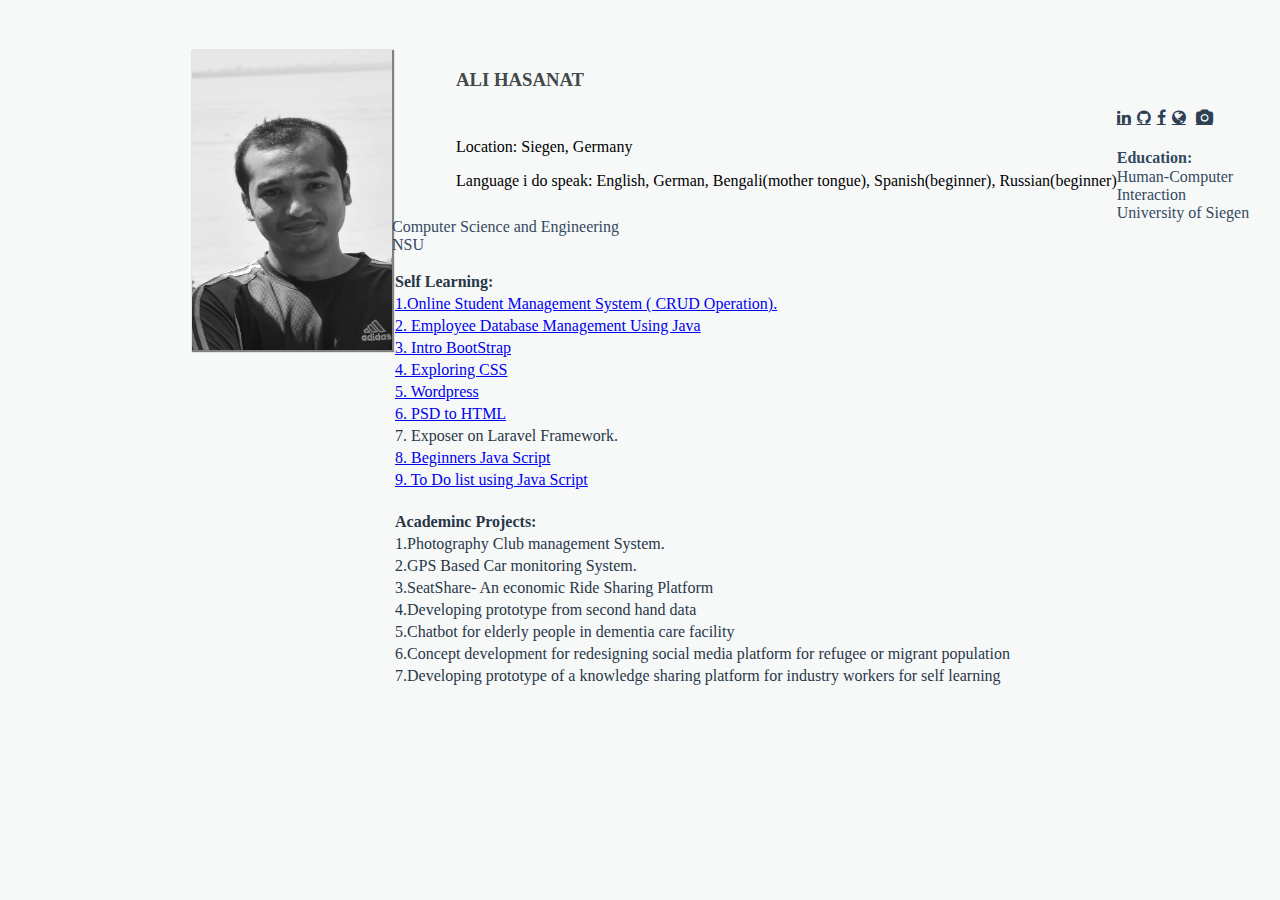
==== index.html @ d74bc474 "Update index.html" ====
<!DOCTYPE html>
<html>
<head>
	<title>Hasanat</title>
</head>
<audio autoplay loop>
	<!-- <source src="Empire Syndicate - Last Breath.mp3" type="audio/mpeg" autoplay>-->
</audio>

<link rel="stylesheet" type="text/css" href="style.css">
<link rel="stylesheet" href="https://cdnjs.cloudflare.com/ajax/libs/font-awesome/4.7.0/css/font-awesome.min.css">

<body class="main">
	
		
		<div class="container">
			<img src="image/img1.jpg" class="image">
			
		</div>
		<div class="side_div">
			<h3 class="text">Ali Hasanat</h3>

		</div>
		<br>
		<div class="info">
			<P>Location: Siegen, Germany </p>
			<P>Language i do speak: English, German, Bengali(mother tongue), Spanish(beginner), Russian(beginner) </p>
		</div>
			
			
			<div class="social">
				<a href="https://www.linkedin.com/in/ali-hasanat-b6aa4478/" class="fa fa-linkedin" target="_blank"></a>
				<a href="https://github.com/hasanat72" class="fa fa-github" target="_blank"></a>
				<a href="https://www.facebook.com/ali.hasanat72" class="fa fa-facebook" target="_blank"></a>
				<a href="landing.html" class="fa fa-globe" target="_blank"></a>
				<a href="hobby.html" class="fa fa-camera" target="_blank"></a>

			</div>
			<div id="education">
				<h4 style="color: #34495e">Education:</h4>
				<p style="color:  #34495e; margin-top: -20px;margin-left: 40px">Human-Computer Interaction<br>University of Siegen</p>
				<p style="color:  #34495e; margin-top: -20px;margin-left: 40px">Computer Science and Engineering<br>NSU</p>

				
			</div>

			
			<div class="project">
				<table>
					<th align="left">Self Learning:</th>
					
					<tr>
						<td title="HTML,CSS, PHP, MySQL"><a href="https://github.com/hasanat72/Student-info-directory/blob/master/Outlook.png" target="_blank">1.Online Student Management System ( CRUD Operation).</a> </td>
					</tr>
					
					<tr>
						<td title="JAVA, MySQL, NetBeans"><a href="https://hasanat72.github.io/hasanat/img/emp.PNG">2. Employee Database Management Using Java </a> </td>
						
					</tr>

					<tr>
						<td title="Bootstrap,HTML,CSS"><a href="https://hasanat72.github.io/hasanat/landing.html"target="_blank">3. Intro BootStrap</a> </td>
						
					</tr>
					
					<tr>
						<td title="HTML,CSS"><a href="https://hasanat72.github.io/hasanat/hobby.html">4. Exploring CSS</a> </td>
						
					</tr>
					
					<tr>
						<td title="WordPress, Woocommerce"><a href="https://hasanat72.github.io/hasanat/woocommerce.html">5. Wordpress</a> </td>
						
					</tr>
					<tr>
						<td title="HTML,CSS"><a href="https://hasanat72.github.io/psdTohtml/">6. PSD to HTML</a> </td>
						
					</tr>
					<tr>
						<td>7. Exposer on Laravel Framework. </td>
						
					</tr>
					<tr>
						<td title="HTML,CSS"><a href="https://hasanat72.github.io/hasanat/converter.html" target="_blank">8. Beginners Java Script</a> </td>
						
					</tr>
					<tr>
						<td title="HTML,CSS,JavaScript"><a href="https://hasanat72.github.io/hasanat/todo.html" target="_blank">9. To Do list using Java Script</a> </td>
						
					</tr>
				</table>
				<br>
				<table id="academinc">
					<th align="left">Academinc Projects:</th>
					
					<tr>
						<td>1.Photography Club management System.</td>
					</tr>
					<tr>
						<td title="Hardware Based project">2.GPS Based Car monitoring System.</td>
					</tr>
					<tr>
						<td title="Android App based Ride Sharing Platform">3.SeatShare- An economic Ride Sharing Platform</td>
					</tr>
					<tr>
						<td>4.Developing prototype from second hand data</td>
					</tr>
					<tr>
						<td>5.Chatbot for elderly people in dementia care facility</td>
					</tr>
					<tr>
						<td>6.Concept development for redesigning social media platform for refugee or migrant population</td>
					</tr>
					<tr>
						<td>7.Developing prototype of a knowledge sharing platform for industry workers for self learning</td>
					</tr>
					
				</table>

				
			</div>


				</div>
			
			
			
			
</body>
</body>

</html>
---- style.css ----
.main{
	margin: 0;
	background-color: #f7f9f9;
	margin-top: 50px;


}
#name{
	background-color: #f7f9f9;
	width: auto;
	height: 30px;
}

.image{
	width: 200px;
	height: 300px;
	background-color:  #2ecc71 ;
	transition: transform .6s;
	box-shadow: 1px 1px 1px 1px gray;
	
}
.image:hover{
	-ms-transform: scale(1);
	-webkit-transform:scale(8);
	transform: scale(1.3);
	position: relative;
	box-shadow: 1px 1px 1px 1px gray;
}

.container{
	width: 200px;
	height: 300px;
	background-color:  #2ecc71 ;
	margin-left: 15%;
	float: left;

}
.side_div{
	background-color:  #f7f9f9 ;
	width: 60%;
	height: 10%;
	float: left;
	overflow: auto;
	margin-left: 5%;
	transition: width 0.5s;
	
}
/*
.side_div:hover{
	width: 300px;
}
*/
.text{
	color:  #424949 ;
	text-transform: uppercase;

}
.text:hover{
	color:  #2e86c1;
	width: 300px;
}

.info{
	float: left;
	margin-top: 1%;
	margin-left: 5%;


}
.location{
	float: left;
	color:  #7f8c8d;
	text-transform: uppercase;
}
.birth{
	float: left;
	margin-left: 90px;
	font-style: bold;
	color:  #7f8c8d;
	text-transform: uppercase;
}
.languages{
	font-style: bold;
	color:  #7f8c8d;
	text-transform: uppercase;
	width: auto;

}
.language{
	margin-left: 75%;
	margin-top: -12%;
	font-style: bold;
	color:  #7f8c8d;
	text-transform: uppercase;
	float: left;
	width: auto;	
}
.social{
	color: #7f8c8d;
	display: inline-block;
	font-style: none;

}
.fa-facebook{
	color: #2e4053;
	margin-left: 2px;
}
.fa-linkedin{
	color: #2e4053;
}
.fa-github{
	color: #2e4053;
	margin-left: 2px;
}
.fa-globe{
	color: #2e4053;
	margin-left: 2px;
}
.fa-camera{
	color: #2e4053;
	margin-left: 6px;
}
.upperblock{
	width: 100%;
}
.project{
	float: left;
	width: auto;
	color:  #283747 ;
	margin-bottom: 20px;
}
.projects{
	text-align: left;
	margin-left: 120px;
	width: auto;
	color: #7f8c8d;
}

#contact{
	background-color: #b2babb ;
	height: 50px;
	margin-top: 40%;
	text-align: center;
	border: 1px solid #b2babb ;
}
.button{
	border-radius: 4px;
	background-color: #abebc6;
}
#image_gui{
	width: 200px;
	height: 300px;
	background-color:  #2ecc71 ;
	transition: transform .6s;
	box-shadow: 1px 1px 1px 1px gray;
	
}
#image_gui:hover{
	-ms-transform: scale(1);
	-webkit-transform:scale(8);
	transform: scale(1.3);
	position: relative;
	box-shadow: 1px 1px 1px 1px gray;
}

.photography{
	width: 300px;
	height: 400px;
	margin-left: 50px;
	margin-right: 70px;
	float: left;
}

.photo{
	width: 390px;
	height: 280px;
	background-color:  #2ecc71 ;
	transition: transform .9s;
	box-shadow: 1px 1px 1px 1px gray;
	
}

.photo:hover{
	-ms-transform: rotate(360deg);
	-webkit-transform: rotate(360deg);
	transform: rotate(360deg);
	position: relative;
	box-shadow: 1px 1px 1px 1px gray;
}
#album{
	margin-top: 50px;
	margin-left: 10px;
}
.photo_z{
	width: 390px;
	height: 280px;
	background-color:  #2ecc71 ;
	transition: transform .9s;
	box-shadow: 1px 1px 1px 1px gray;
}
.photo_z:hover{
	-ms-transform: rotateY(360deg);
	-webkit-transform: rotateY(360deg);
	transform: rotateY(360deg);
	transition-duration: 3s;
    transition-delay: .3s;
    transition-timing-function: .2s;
}

.label{
	display: block;
	text-align: left;
	font-weight: bold;
	text-shadow: 1px gray;
	text-transform: uppercase;
	color: #5d6d7e ;
}

.photo_middle{
	width: 390px;
	height: 280px;
	background-color:  #2ecc71 ;
	transition: transform .9s;
	box-shadow: 1px 1px 1px 1px gray;
}

.photo_middle:hover{
	-ms-transform: scale(12);
	-webkit-transform:scale(12);
	transform: scale(2.3);
	position: relative;
	transition-duration: 2s;
	box-shadow: 1px 1px 1px 1px gray;
}

#head{
	background-color:  #d7dbdd ;
}
#header{
	text-align: center;
	text-transform: uppercase;
	font-color: #4d5656;
	color: #5f6a6a;
	

}

.photo_footer{
	margin: 0px;
}
.label_footer{
	margin: 0px;
	display: block;
	text-align: center;
	color: #5d6d7e;
	text-transform:uppercase;
	font-weight: bold;
}
.photo_last{
	width: 800px;
	height: 300px;
	transition: transform .9s;
	box-shadow: 1px 1px 1px 1px gray;
}
.photo_last:hover{
	-ms-transform: rotateY(360deg);
	-webkit-transform: rotateY(360deg);
	transform: rotateY(360deg);
	transition-duration: 3s;
    transition-delay: .3s;
    transition-timing-function: .2s;
}

.photo_left{
	width: 390px;
	height: 280px;
	background-color:  #2ecc71 ;
	transition: transform .9s;
	box-shadow: 1px 1px 1px 1px gray;
}

.photo_left:hover{
	-webkit-transform: rotateZ(60deg); /* Safari */
    transform: rotateZ(60deg);
}

.photo_right{
	width: 390px;
	height: 280px;
	background-color:  #2ecc71 ;
	transition: transform .9s;
	box-shadow: 1px 1px 1px 1px gray;
}

.photo_right:hover{
	-webkit-transform: skewX(60deg); /* Safari */
    transform: skewy(60deg);
    transform: skewy(60deg);
}

.intro_nlp{
	margin-left: 30px;
	color: red;
}

#academic{
	margin-bottom: 100px;
}
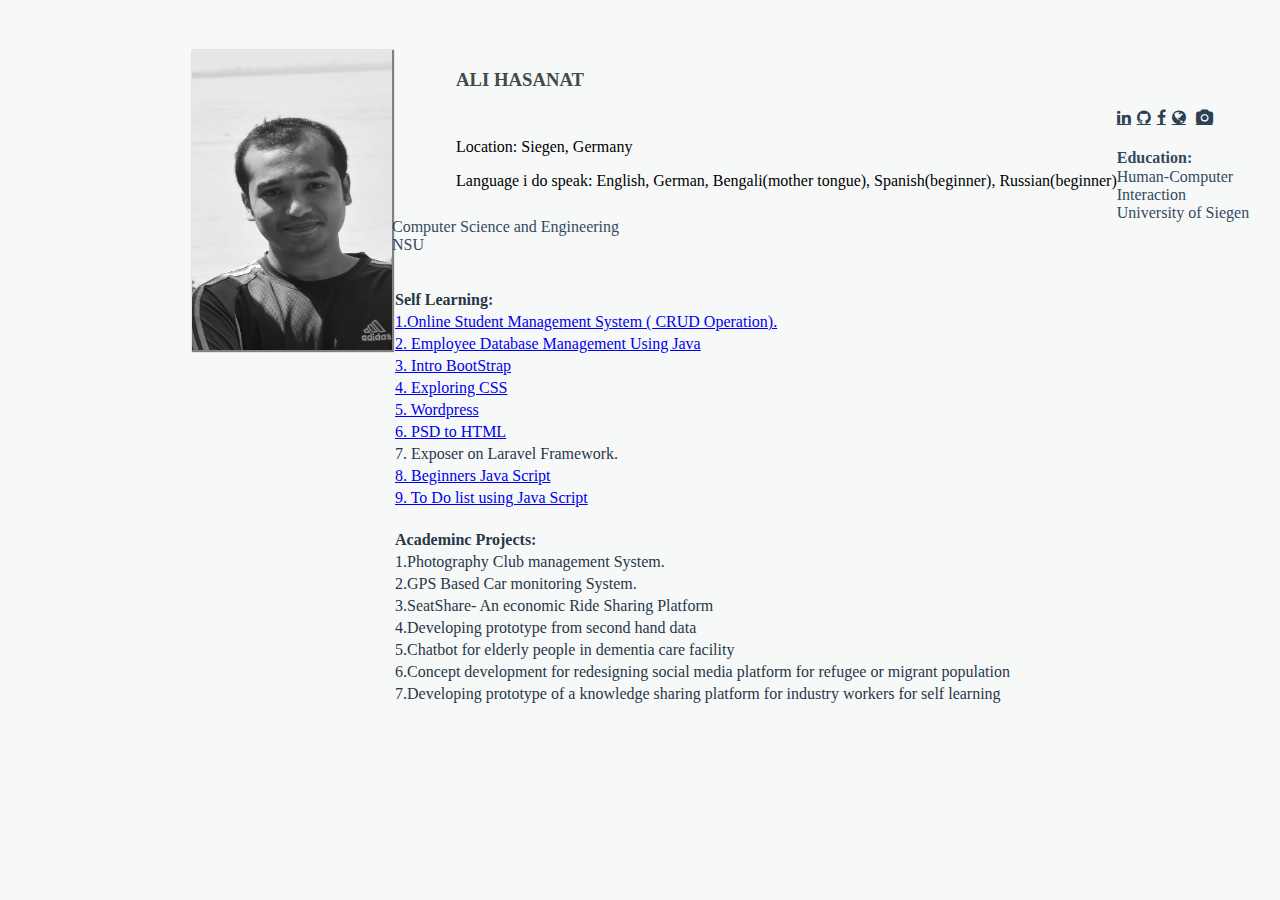
==== commit 64ea8608: "Update index.html" ====
--- a/index.html
+++ b/index.html
@@ -35,14 +35,14 @@
 				<a href="landing.html" class="fa fa-globe" target="_blank"></a>
 				<a href="hobby.html" class="fa fa-camera" target="_blank"></a>
 
-			</div>
+			</div><br>
 			<div id="education">
 				<h4 style="color: #34495e">Education:</h4>
 				<p style="color:  #34495e; margin-top: -20px;margin-left: 40px">Human-Computer Interaction<br>University of Siegen</p>
 				<p style="color:  #34495e; margin-top: -20px;margin-left: 40px">Computer Science and Engineering<br>NSU</p>
 
 				
-			</div>
+			</div><br>
 
 			
 			<div class="project">
@@ -121,12 +121,6 @@
 			</div>
 
 
-				</div>
-			
-			
-			
-			
-</body>
 </body>
 
 </html>
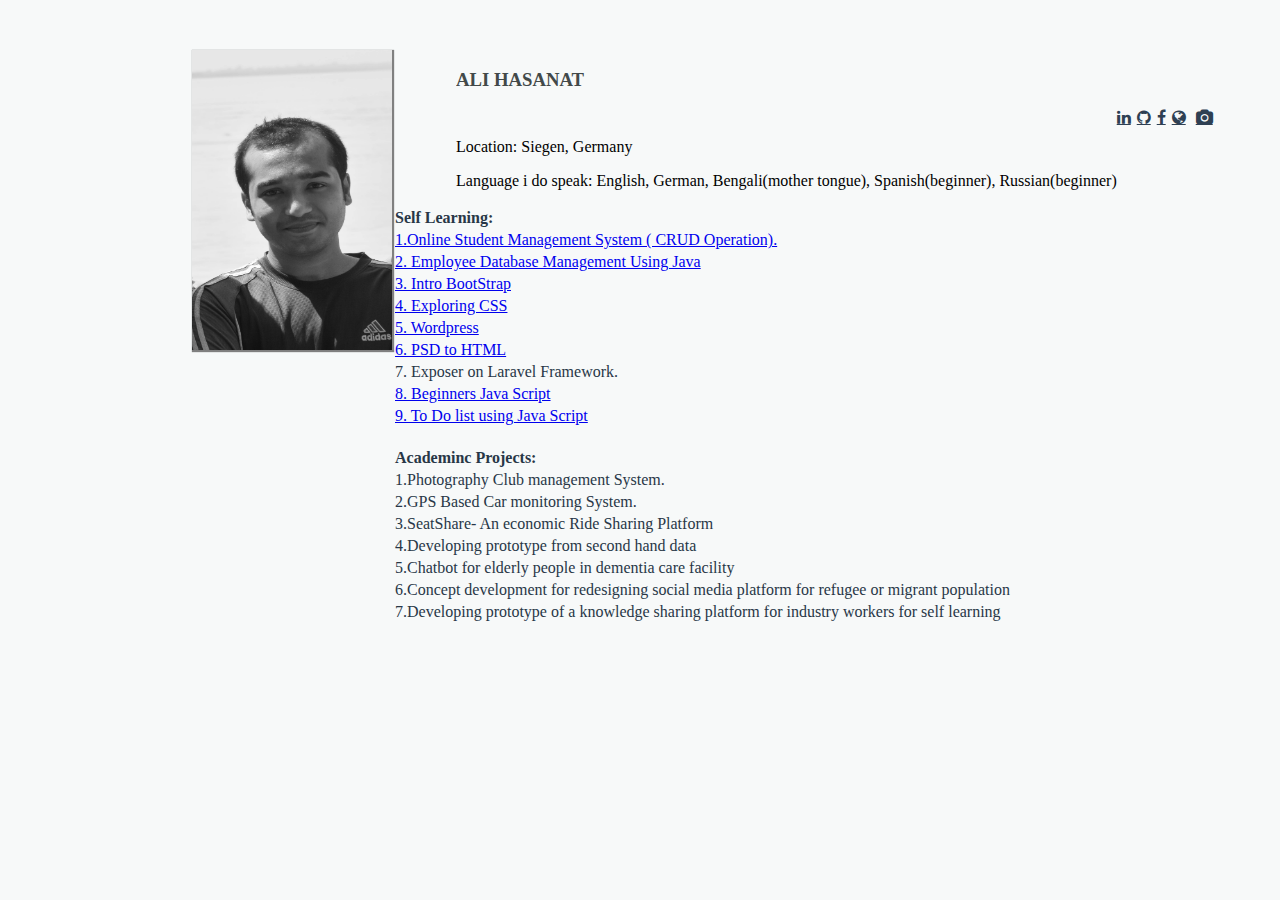
==== commit 65ad4f29: "Update index.html" ====
--- a/index.html
+++ b/index.html
@@ -36,13 +36,7 @@
 				<a href="hobby.html" class="fa fa-camera" target="_blank"></a>
 
 			</div><br>
-			<div id="education">
-				<h4 style="color: #34495e">Education:</h4>
-				<p style="color:  #34495e; margin-top: -20px;margin-left: 40px">Human-Computer Interaction<br>University of Siegen</p>
-				<p style="color:  #34495e; margin-top: -20px;margin-left: 40px">Computer Science and Engineering<br>NSU</p>
-
-				
-			</div><br>
+			
 
 			
 			<div class="project">
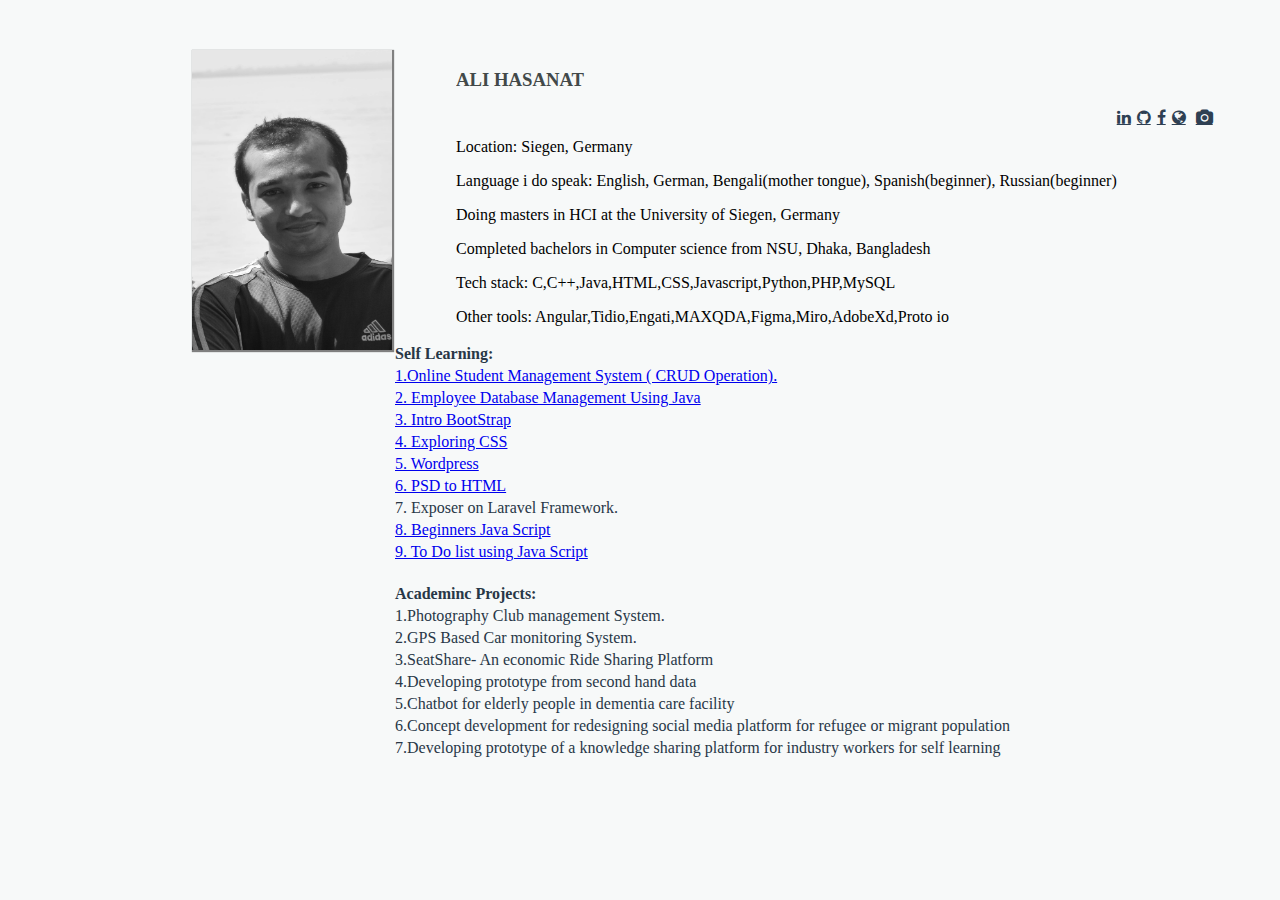
==== commit e10a4918: "Update index.html" ====
--- a/index.html
+++ b/index.html
@@ -24,10 +24,14 @@
 		<br>
 		<div class="info">
 			<P>Location: Siegen, Germany </p>
-			<P>Language i do speak: English, German, Bengali(mother tongue), Spanish(beginner), Russian(beginner) </p>
-		</div>
+			<P>Language i do speak: English, German, Bengali(mother tongue), Spanish(beginner), Russian(beginner)</p>
+			<P>Doing masters in HCI at the University of Siegen, Germany</p>
+			<P>Completed bachelors in Computer science from NSU, Dhaka, Bangladesh</p>
+			<P>Tech stack: C,C++,Java,HTML,CSS,Javascript,Python,PHP,MySQL</p>
+			<P>Other tools: Angular,Tidio,Engati,MAXQDA,Figma,Miro,AdobeXd,Proto io</p>
 			
-			
+		</div><br>
+						
 			<div class="social">
 				<a href="https://www.linkedin.com/in/ali-hasanat-b6aa4478/" class="fa fa-linkedin" target="_blank"></a>
 				<a href="https://github.com/hasanat72" class="fa fa-github" target="_blank"></a>
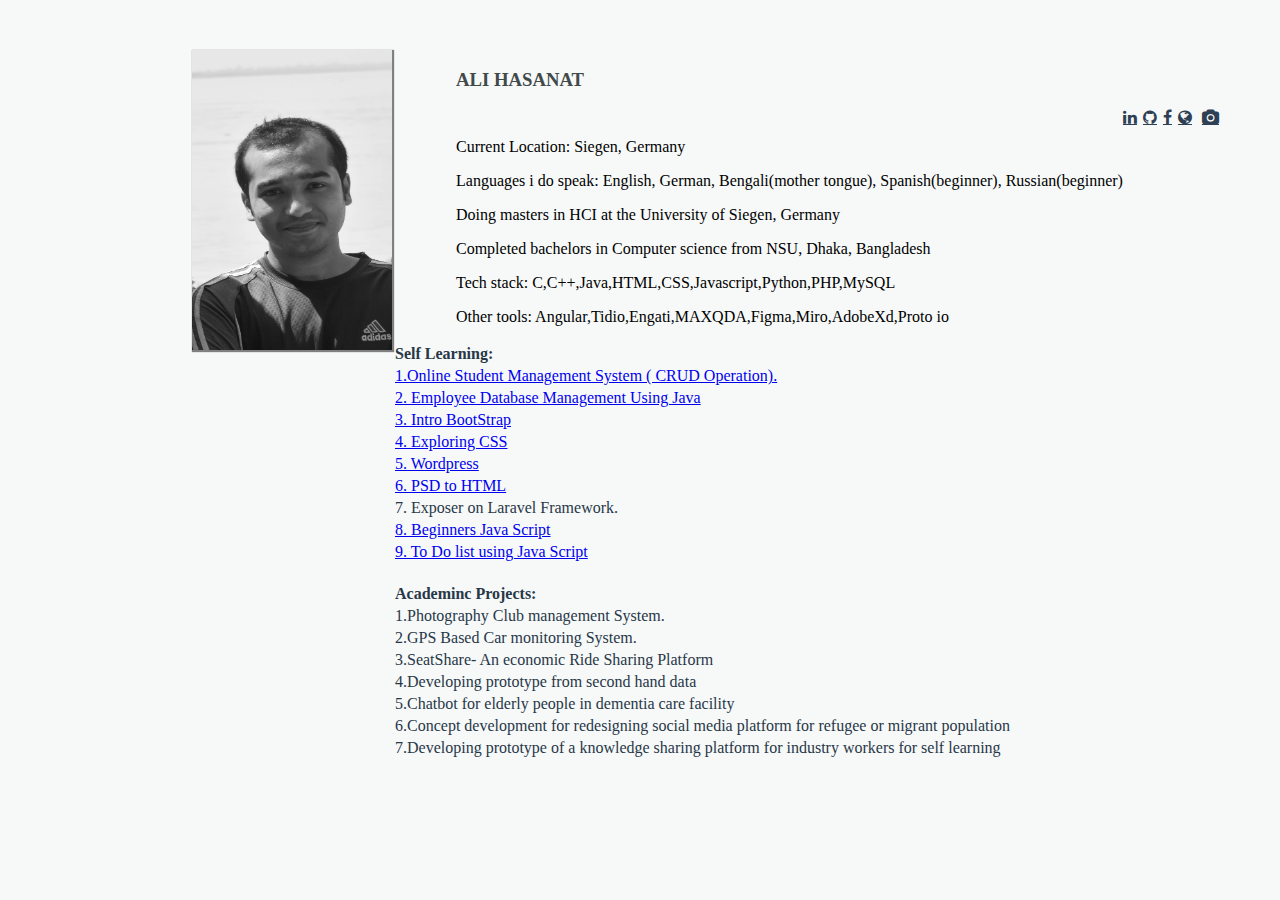
==== commit c177a2d0: "Update index.html" ====
--- a/index.html
+++ b/index.html
@@ -23,8 +23,8 @@
 		</div>
 		<br>
 		<div class="info">
-			<P>Location: Siegen, Germany </p>
-			<P>Language i do speak: English, German, Bengali(mother tongue), Spanish(beginner), Russian(beginner)</p>
+			<P>Current Location: Siegen, Germany</p>
+			<P>Languages i do speak: English, German, Bengali(mother tongue), Spanish(beginner), Russian(beginner)</p>
 			<P>Doing masters in HCI at the University of Siegen, Germany</p>
 			<P>Completed bachelors in Computer science from NSU, Dhaka, Bangladesh</p>
 			<P>Tech stack: C,C++,Java,HTML,CSS,Javascript,Python,PHP,MySQL</p>
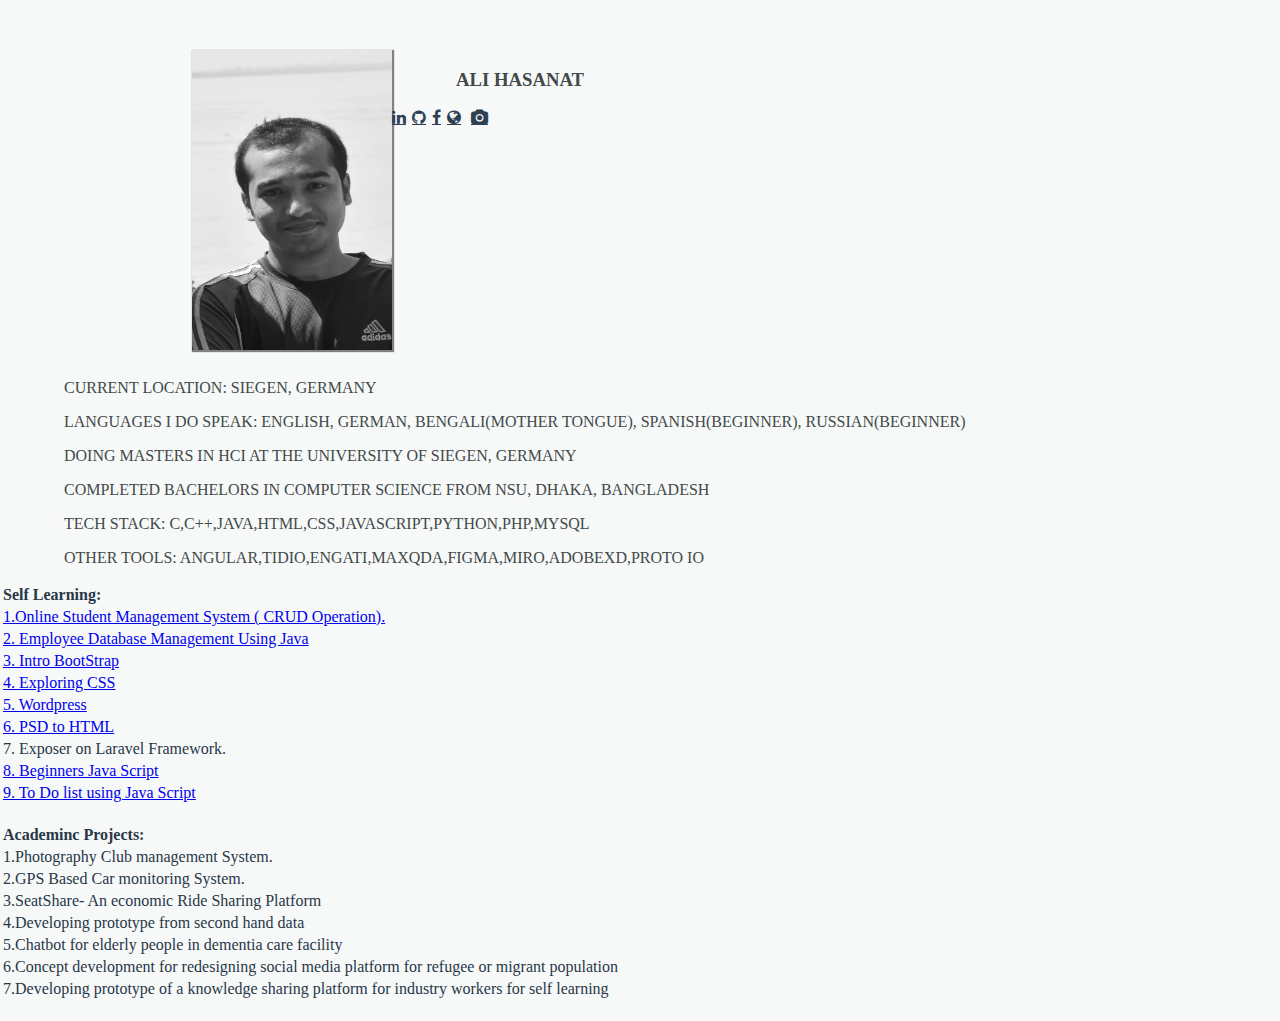
==== commit 99ecfedc: "Update index.html" ====
--- a/index.html
+++ b/index.html
@@ -23,12 +23,12 @@
 		</div>
 		<br>
 		<div class="info">
-			<P>Current Location: Siegen, Germany</p>
-			<P>Languages i do speak: English, German, Bengali(mother tongue), Spanish(beginner), Russian(beginner)</p>
-			<P>Doing masters in HCI at the University of Siegen, Germany</p>
-			<P>Completed bachelors in Computer science from NSU, Dhaka, Bangladesh</p>
-			<P>Tech stack: C,C++,Java,HTML,CSS,Javascript,Python,PHP,MySQL</p>
-			<P>Other tools: Angular,Tidio,Engati,MAXQDA,Figma,Miro,AdobeXd,Proto io</p>
+			<P class="text">Current Location: Siegen, Germany</p>
+			<P class="text">Languages i do speak: English, German, Bengali(mother tongue), Spanish(beginner), Russian(beginner)</p>
+			<P class="text">Doing masters in HCI at the University of Siegen, Germany</p>
+			<P class="text">Completed bachelors in Computer science from NSU, Dhaka, Bangladesh</p>
+			<P class="text">Tech stack: C,C++,Java,HTML,CSS,Javascript,Python,PHP,MySQL</p>
+			<P class="text">Other tools: Angular,Tidio,Engati,MAXQDA,Figma,Miro,AdobeXd,Proto io</p>
 			
 		</div><br>
 						
